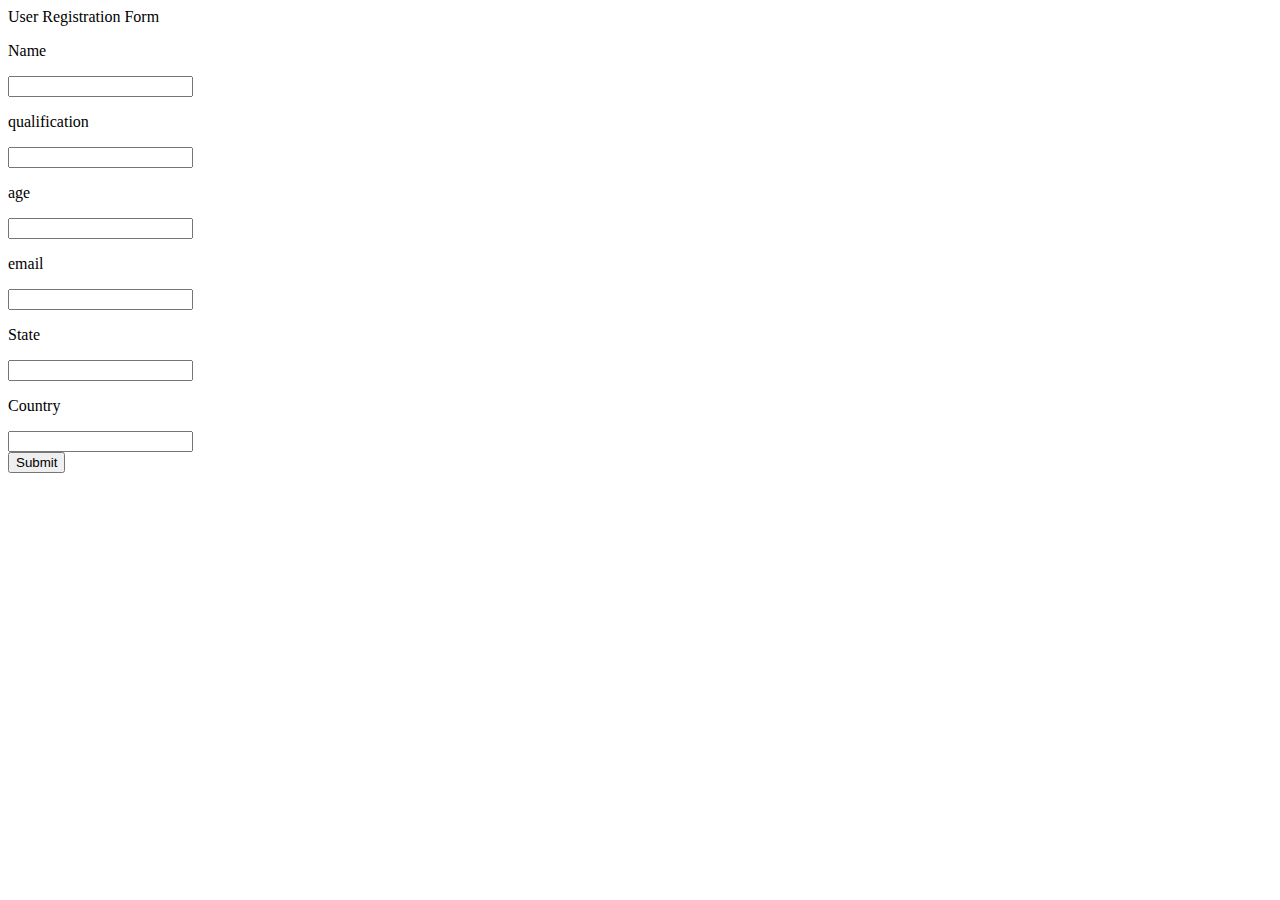
==== Assesments/Akash P (Team Leader)/Assignment 1/index.html @ a23811f1 "Update index.html" ====
<!DOCTYPE html>
<html>
  <head>
    <title>User Registration Form</title>
    <meta charset="utf-8" />
    <meta name="viewport" content="width=device-width, initial-scale=1" />
    <link rel="stylesheet" href="styles.css" />
  </head>
  <body>
    <div id="root">
      <div class="form-container">
        <div class="form_header">User Registration Form</div>
        <div class="form_fields">
          <div class="form-field">
            <p class="field_label">Name</p>
            <input type="text" class="field_box" />
          </div>
          <div class="form-field">
            <p class="field_label">qualification</p>
            <input type="text" name="userqul"class="field_box" />
          </div>
          <div class="form-field">
            <p class="field_label">age</p>
            <input type="number" name="userage" class="field_box" />
          </div>
          <div class="form-field">
            <p class="field_label">email</p>
            <input type="email" name="useremail"class="field_box" />
          </div>
          <div class="form-field">
            <p class="field_label">State</p>
            <input type="text" class="field_box" />
          </div>
          <div class="form-field">
            <p class="field_label">Country</p>
            <input type="text" class="field_box" />
          </div>
        </div>
        <div class="form_buttons">
            <button type="submit" class="form_buttons">Submit</button>
        </div>
      </div>
    </div>
  </body>
</html>
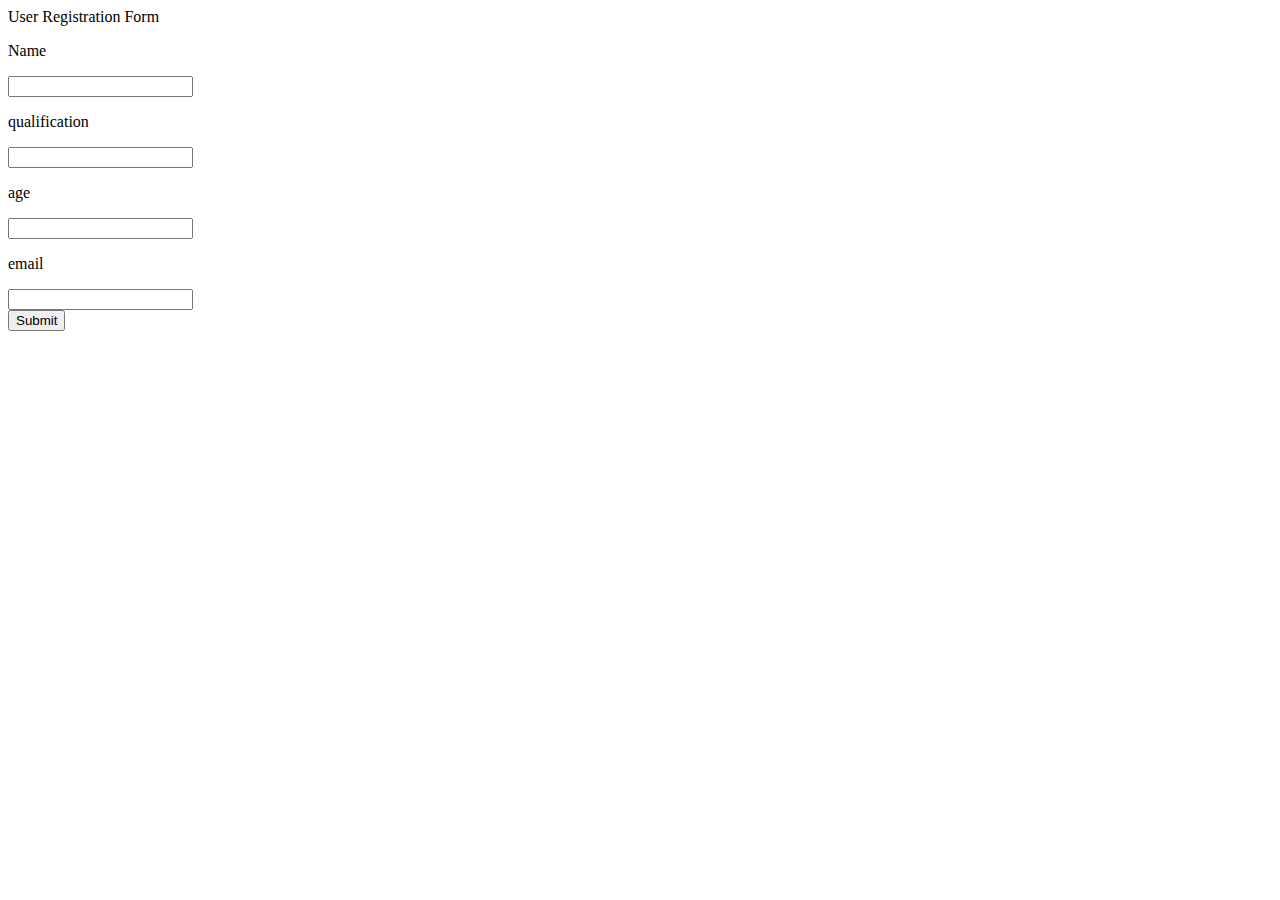
==== commit 23bc2dc1: "Update index.html" ====
--- a/Assesments/Akash P (Team Leader)/Assignment 1/index.html
+++ b/Assesments/Akash P (Team Leader)/Assignment 1/index.html
@@ -27,14 +27,6 @@
             <p class="field_label">email</p>
             <input type="email" name="useremail"class="field_box" />
           </div>
-          <div class="form-field">
-            <p class="field_label">State</p>
-            <input type="text" class="field_box" />
-          </div>
-          <div class="form-field">
-            <p class="field_label">Country</p>
-            <input type="text" class="field_box" />
-          </div>
         </div>
         <div class="form_buttons">
             <button type="submit" class="form_buttons">Submit</button>
